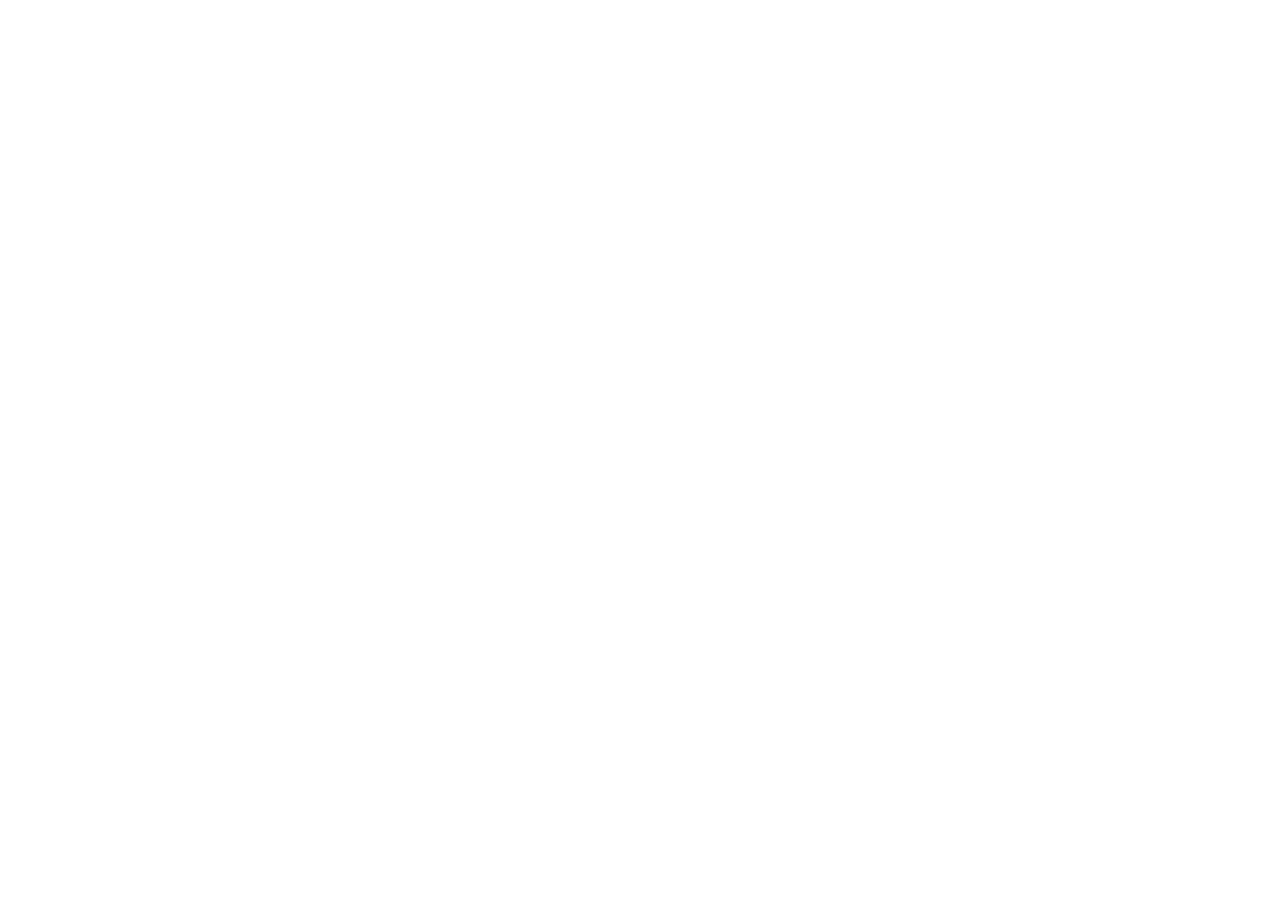
==== index.html @ b4c63456 "Initial Commit" ====
<!DOCTYPE html>
<html lang="en">
<head>
    <meta charset="UTF-8">
    <meta name="viewport" content="width=device-width, initial-scale=1.0">
    <title>Document</title>
</head>
<body>
    
</body>
</html>
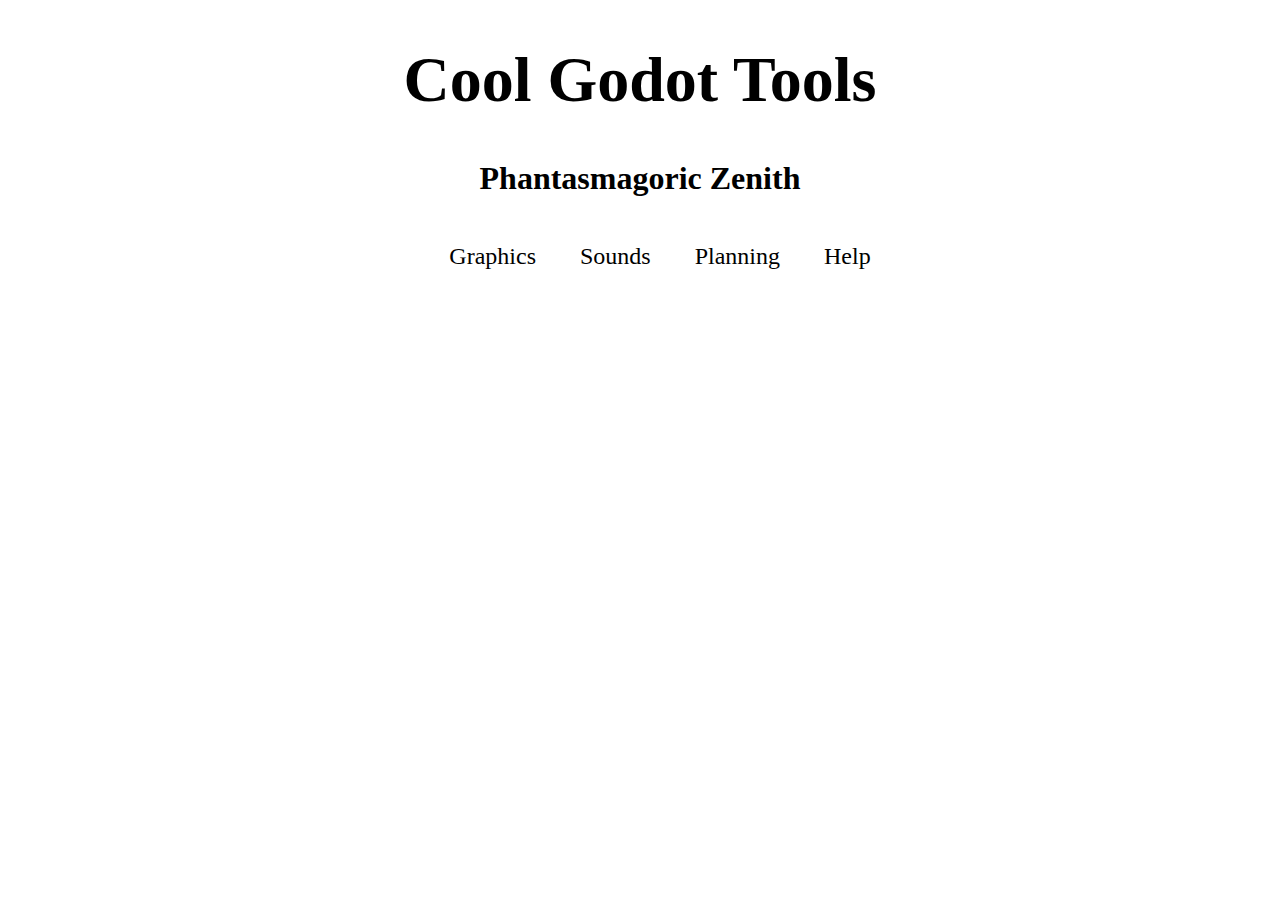
==== commit b3e95a6a: "Header" ====
--- a/index.html
+++ b/index.html
@@ -4,8 +4,21 @@
     <meta charset="UTF-8">
     <meta name="viewport" content="width=device-width, initial-scale=1.0">
     <title>Document</title>
+    <link rel="stylesheet" href="styles.css">
+
+    <h1>Cool Godot Tools</h1>
+    <h2>Phantasmagoric Zenith</h2>
 </head>
 <body>
-    
+    <header>
+        <nav class = "navigation">
+            <ul>
+                <li>Graphics</li>
+                <li>Sounds</li>
+                <li>Planning</li>
+                <li>Help</li>
+            </ul>
+        </nav>
+    </header>
 </body>
 </html>--- a/styles.css
+++ b/styles.css
@@ -0,0 +1,18 @@
+
+nav ul{
+    list-style-type: none;
+    text-align: center;
+}
+nav li {
+    display: inline-block;
+    margin: 20px;
+    font-size: 24px;
+}
+h1 {
+    text-align: center;
+    font-size: 64px;
+}
+h2 {
+    text-align: center;
+    font-size: 32px;
+}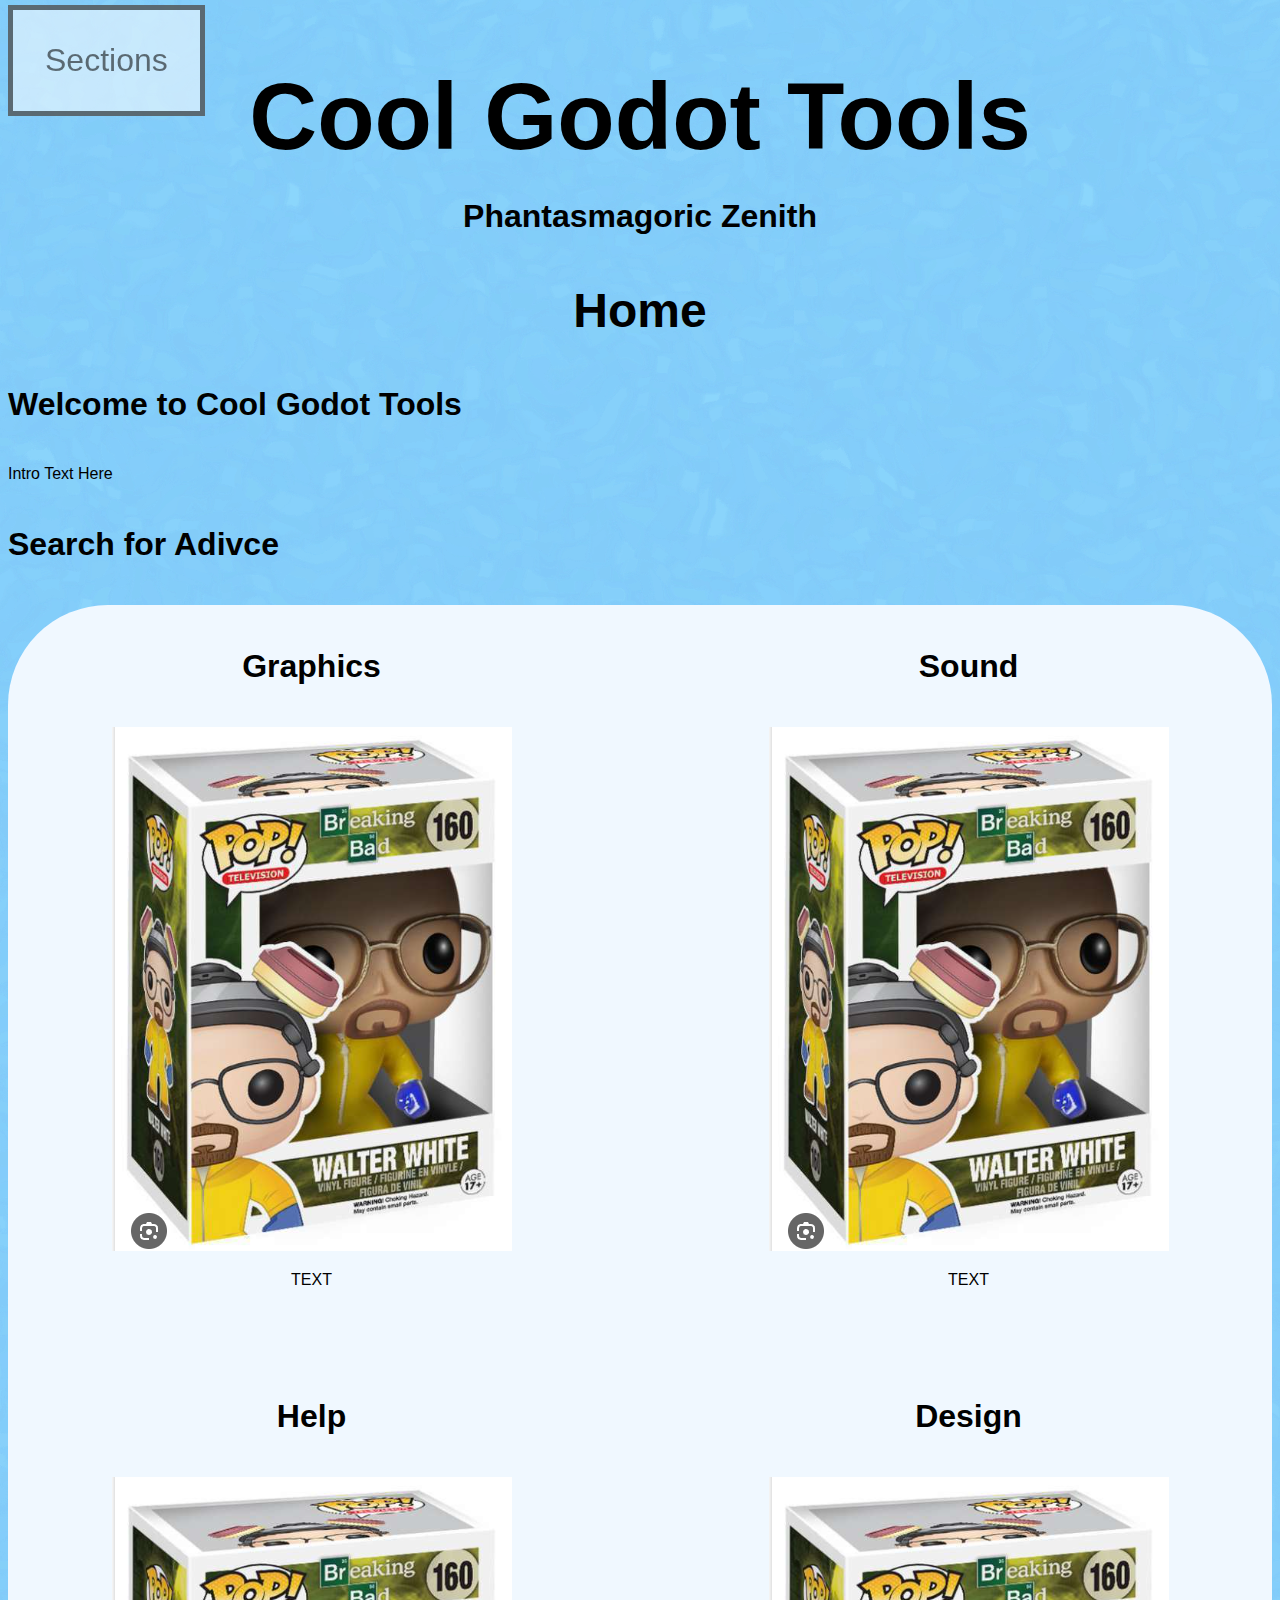
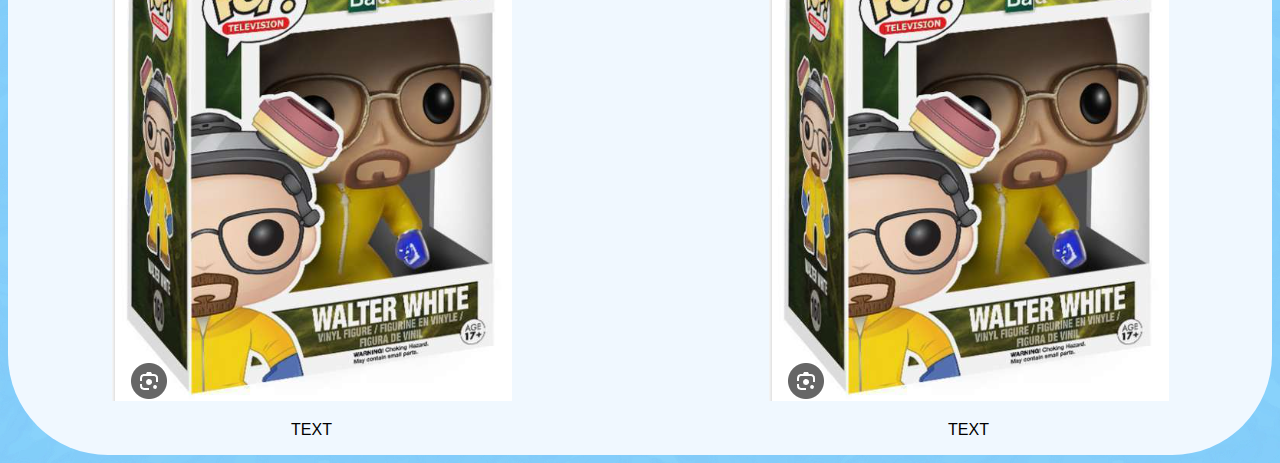
==== commit 3c9f8f12: "Images, Pages, Decor" ====
--- a/index.html
+++ b/index.html
@@ -6,19 +6,54 @@
     <title>Document</title>
     <link rel="stylesheet" href="styles.css">
 
+    <div class="dropdown">
+        <button class="drop-button">Sections</button>
+        <div class="drop-content">
+            <a href="index.html">Home</a>
+            <a href="graphics.html">Graphics</a>
+            <a href="sound.html">Sound</a>
+            <a href="help.html">Help</a>
+            <a href="design.html">Design</a>
+        </div>
+    </div>
     <h1>Cool Godot Tools</h1>
     <h2>Phantasmagoric Zenith</h2>
+    <h3>Home</h3>
+
 </head>
 <body>
-    <header>
-        <nav class = "navigation">
-            <ul>
-                <li>Graphics</li>
-                <li>Sounds</li>
-                <li>Planning</li>
-                <li>Help</li>
-            </ul>
-        </nav>
-    </header>
+    <h4>Welcome to Cool Godot Tools</h4>
+    <p>Intro Text Here</p>
+    <h4>Search for Adivce</h4>
+    <div class="area">
+        <div class="graphics">
+            <h4>Graphics</h4>
+            <a href="graphics.html">
+                <img src="Screenshot 2024-12-20 232720.png">
+            </a>
+            <p>TEXT</p>
+        </div>
+        <div class="sound">
+            <h4>Sound</h4>
+            <a href="sound.html">
+                <img src="Screenshot 2024-12-20 232720.png">
+            </a>
+            <p>TEXT</p>
+        </div>
+        <div class="help">
+            <h4>Help</h4>
+            <a href="help.html">
+                <img src="Screenshot 2024-12-20 232720.png">
+            </a>
+            <p>TEXT</p>
+        </div>
+        <div class="design">
+            <h4>Design</h4>
+            <a href="design.html">
+                <img src="Screenshot 2024-12-20 232720.png">
+            </a>
+            <p>TEXT</p>
+        </div>
+    </div>
 </body>
 </html>--- a/styles.css
+++ b/styles.css
@@ -1,7 +1,14 @@
+/* Main style*/
 
+body{
+    background-color:lightskyblue;
+    background-image: url(websiteback.png);
+    font-family:'Franklin Gothic Medium', 'Arial Narrow', Arial, sans-serif;
+}
 nav ul{
     list-style-type: none;
     text-align: center;
+    background-color: white;
 }
 nav li {
     display: inline-block;
@@ -10,9 +17,118 @@
 }
 h1 {
     text-align: center;
-    font-size: 64px;
+    font-size: 94px;
+    margin-bottom: auto;
 }
 h2 {
     text-align: center;
     font-size: 32px;
-}+}
+h3 {
+    text-align: center;
+    font-size: 48px;
+}
+h4 {
+    font-size: 32px;
+}
+
+.area {
+    display: grid;
+
+    border-radius: 100px;
+    gap: 50px;
+    background-color: aliceblue;
+}
+.graphics {
+    grid-column-start: 1;
+    grid-row-start: 1;
+
+    text-align: center;
+}
+.sound {
+    grid-column-start: 2;
+    grid-row-start: 1;
+
+    text-align: center;
+}
+.help {
+    grid-column-start: 1;
+    grid-row-start: 2;
+
+    text-align: center;
+}
+.design {
+    grid-column-start: 2;
+    grid-row-start: 2;
+
+    text-align: center;
+}
+.tool {
+    background: aliceblue;
+    color: black;
+
+    padding: 20px;
+
+    border-radius: 15px;
+    margin: 15px;
+
+    display: flex;
+    flex-direction: row;
+}
+
+/* Dropdown*/
+
+.dropdown {
+    position: fixed;
+    display: inline-block;
+
+    top: 5px;
+}
+
+.drop-button {
+    padding: 32px;
+    border: none;
+
+    font-family: 'Franklin Gothic Medium', 'Arial Narrow', Arial, sans-serif;
+    font-size: 32px;
+
+    border-style: solid;
+    border-color: rgba(0, 0, 0, 0.548);
+    color: rgba(0, 0, 0, 0.548);
+    border-width: 5px;
+
+    background-color:rgba(255, 255, 255, 0.548);
+
+}
+
+.drop-content {
+    display: none;
+
+    font-size: 32px;
+    padding: 16px;
+
+    position: absolute;
+    z-index: 1;
+
+    background-color: rgba(255, 255, 255, 0.397);
+}
+
+.drop-content a {
+
+    display: block;
+    font-family: 'Franklin Gothic Medium', 'Arial Narrow', Arial, sans-serif;
+
+    text-decoration: none;
+    color: black;
+}
+
+/* Dropdown Interaction */
+
+/* Change color of dropdown links on hover */
+.drop-content a:hover {background-color: #6969694b; transition: all 0.5s;}
+
+/* Show the dropdown menu on hover */
+.dropdown:hover .drop-content {display: block}
+
+/* Change the background color of the dropdown button when the dropdown content is shown */
+.dropdown:hover .drop-button {background-color:aliceblue;color:black; border-color: black; transition: all 0.25s;}